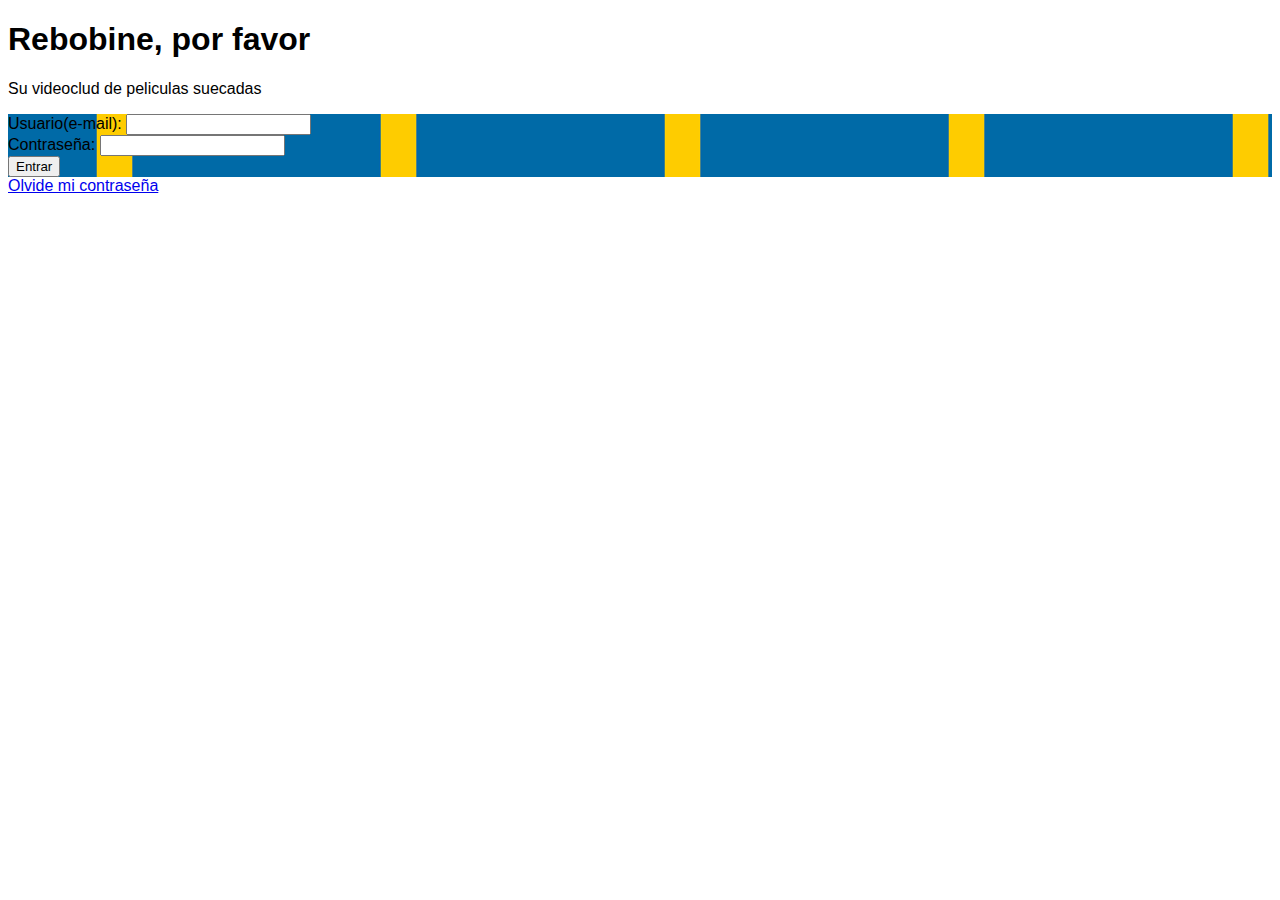
==== src/index.html @ bc988adb "Primeros ficheros" ====
<!DOCTYPE html>
<html lang="en">
<head>
    <meta charset="UTF-8">
    <meta name="viewport" content="width=device-width, initial-scale=1.0">
    <title>Rebobine, por favor</title>
    <link rel="stylesheet" href="./css/styles.css">
</head>
<body>
    <header id="inicio">
        <h1>Rebobine, por favor</h1>
        <p>Su videoclud de peliculas suecadas</p>
    </header>
    <main>
        <form action="./main.html" method="GET" id="login" class="login">
            <label for="email">Usuario(e-mail):</label>
            <input type="email" id="email" name="email" required /><br />
            <label for="password">Contraseña:</label>
            <input type="password" id="password" name="password" required></input><br />
            <input type="submit" value="Entrar" />
          </form>
          <a href="./password.html">Olvide mi contraseña</a>
    </main>
</body>
</html>
---- src/css/styles.css ----
@import url('./login.css');

*{
    font-family: 'Trebuchet MS', 'Lucida Sans Unicode', 'Lucida Grande', 'Lucida Sans', Arial, sans-serif;
}
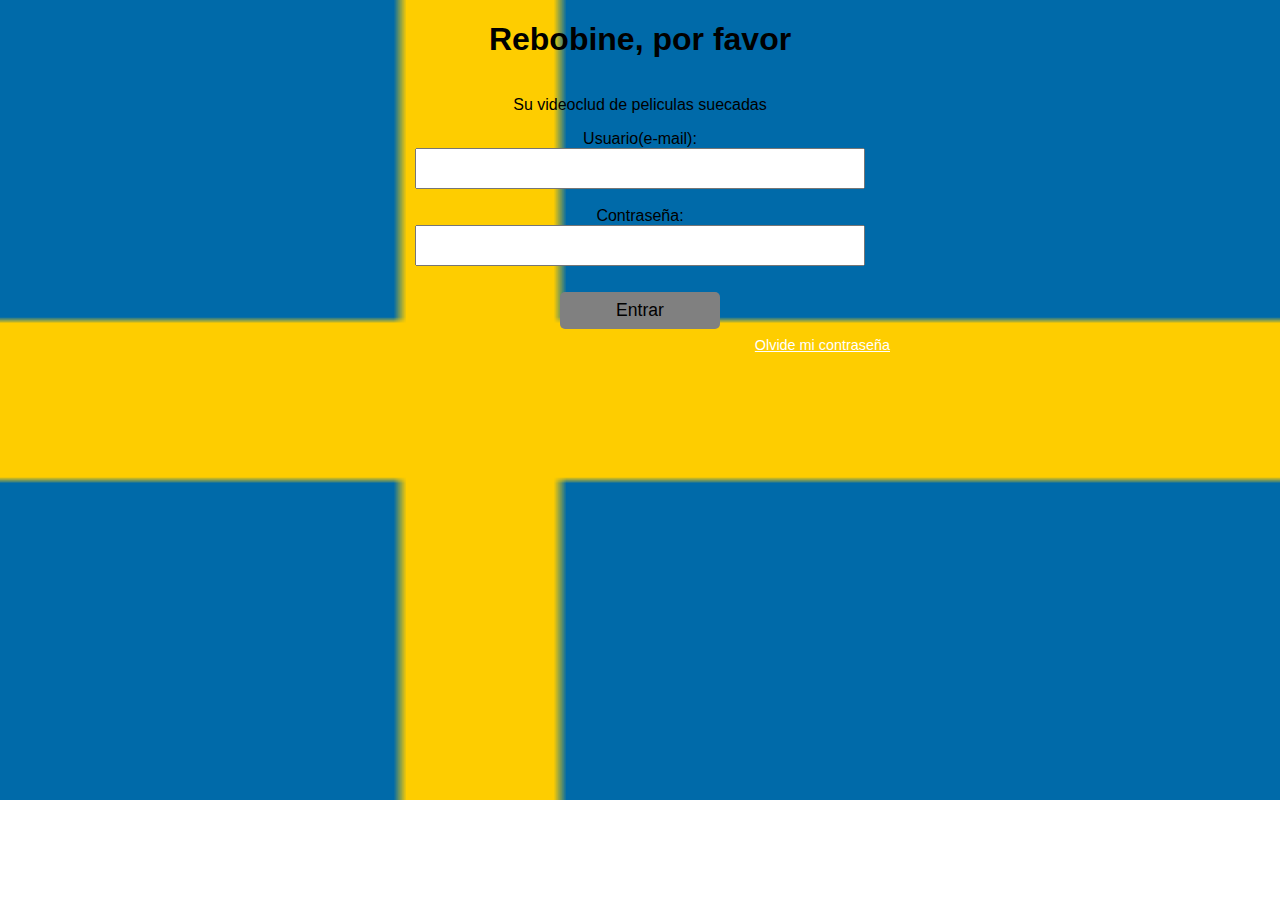
==== commit 48c6ea5f: "Otro" ====
--- a/src/index.html
+++ b/src/index.html
@@ -4,7 +4,10 @@
     <meta charset="UTF-8">
     <meta name="viewport" content="width=device-width, initial-scale=1.0">
     <title>Rebobine, por favor</title>
+    <link rel="stylesheet" href="./css/reset.css">
     <link rel="stylesheet" href="./css/styles.css">
+    <link rel="stylesheet" href="./css/login.css">
+    <link rel="stylesheet" href="./css/img.css">
 </head>
 <body>
     <header id="inicio">
@@ -18,8 +21,8 @@
             <label for="password">Contraseña:</label>
             <input type="password" id="password" name="password" required></input><br />
             <input type="submit" value="Entrar" />
-          </form>
-          <a href="./password.html">Olvide mi contraseña</a>
+        </form>
+        <a href="./password.html" id="forbiden">Olvide mi contraseña</a>
     </main>
 </body>
 </html>--- a/src/css/styles.css
+++ b/src/css/styles.css
@@ -1,5 +1,11 @@
-@import url('./login.css');
+:root{
+    --navbar-height: 3rem;
+}
 
 *{
     font-family: 'Trebuchet MS', 'Lucida Sans Unicode', 'Lucida Grande', 'Lucida Sans', Arial, sans-serif;
-}+}
+
+html{
+    scroll-behavior: smooth;
+  }--- a/src/css/login.css
+++ b/src/css/login.css
@@ -0,0 +1,55 @@
+:root {
+    --body-top:33vw;
+}
+header, #login, #forbiden{
+    display: flex;
+    flex-direction: column;
+    max-width: 500px;
+    margin-left: auto;
+    margin-right: auto;
+    align-items: center;
+}
+
+input[type='email'],
+input[type='password']{
+    width: 90%;
+    font-size: 1.1rem;
+    padding: 0.5rem;
+}
+
+input[type='submit']{
+    padding: 0.5rem;
+    font-size: 1.1rem;
+    min-width: 10rem;
+    border-radius: 5px;
+    border: 0;
+    margin: 0.5rem;
+    background: gray;
+}
+
+#forbiden {
+    align-items: flex-end;
+    font-size: .9rem;
+    color: white;
+}
+
+body{
+    background-image: url(../img/Flag_of_Sweden.svg.png);
+    background-repeat: no-repeat;
+}
+
+@media (orientation : landscape){
+    body{
+        background-size: cover;
+    }
+}
+
+@media (orientation : portrait){
+    body{
+        position: relative;
+        top:var(--body-top);
+        background-position: center center;
+        background-size: 100%;
+        background-position-y: var(--body-top);
+    }
+}--- a/src/css/img.css
+++ b/src/css/img.css
@@ -0,0 +1,9 @@
+nav img{
+    max-width: 2em;
+    max-height: 2em;
+}
+
+article > a > img{
+    max-width: 10%;
+    max-height: 10%;
+}